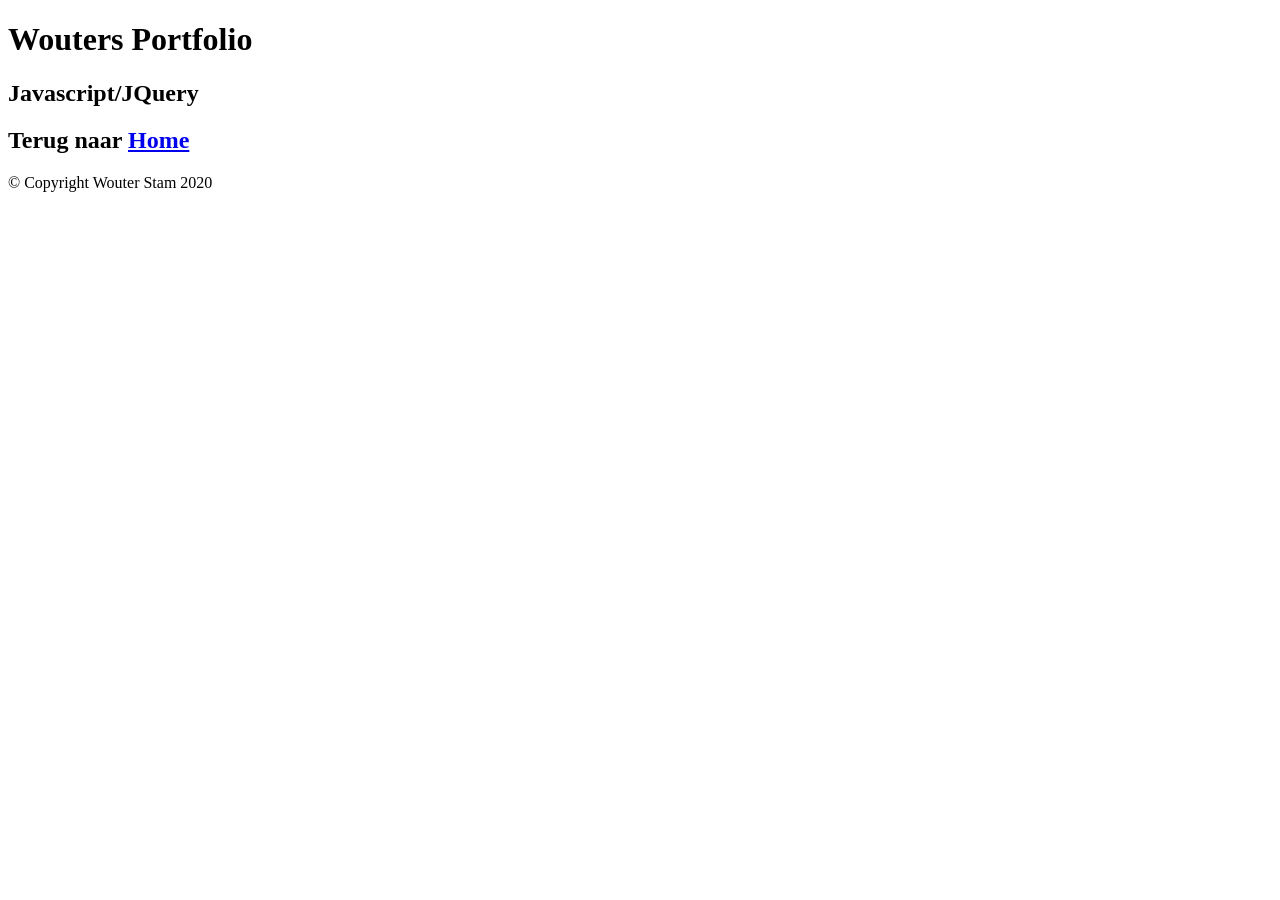
==== index.html @ 5ea9a116 "added index.html" ====
<!DOCTYPE html>
<html>
	<head>
		<meta charset="utf-8">
		<title>Wouters Github</title>
		<link rel="stylesheet" href="css/style.css">
	</head>

	<body>
		<header>
			<h1>Wouters Portfolio</h1>
		</header>

		<main>
			<section>
				<article>
					<h2>Javascript/JQuery</h2>
					<p>
					</p>
				</article>
				<article>
					<h2>Terug naar <a href="https://retuowmats.github.io/">Home</a></h2>
				</article>
			</section>

		</main>
		<footer>
			&copy; Copyright Wouter Stam 2020
		</footer>
	</body>
</html>
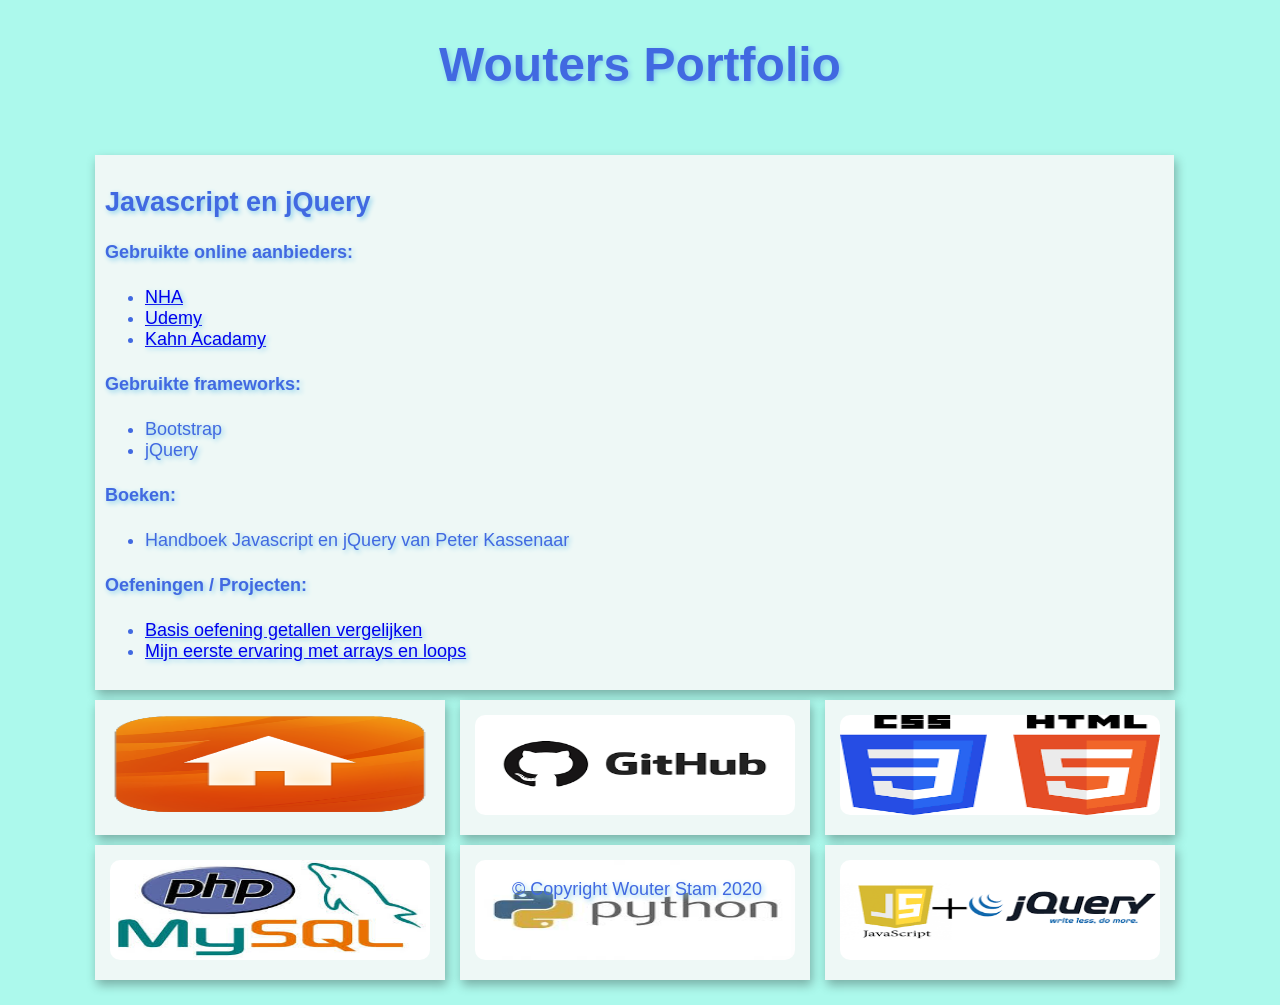
==== commit 0ef9d8fa: "Index aangepast aan template" ====
--- a/index.html
+++ b/index.html
@@ -12,14 +12,64 @@
 		</header>
 
 		<main>
+			<section id="main">
+				<article>
+					<h2>Javascript en jQuery</h2>
+					<h4>Gebruikte online aanbieders:</h4>
+					<ul>
+						<li><a href="https://www.nha.nl">NHA</a></li>
+						<li><a href="https://www.udemy.com">Udemy</a></li>
+						<li><a href="https://nl.khanacademy.org/">Kahn Acadamy</a></li>
+					</ul>
+					<h4>Gebruikte frameworks:</h4>
+					<ul>
+						<li>Bootstrap</li>
+						<li>jQuery</li>
+					</ul>
+					<h4>Boeken:</h4>
+					<ul>
+						<li>Handboek Javascript en jQuery van Peter Kassenaar</li>
+					</ul>
+					<h4>Oefeningen / Projecten:</h4>
+					<ul>
+						<li><a href="html/les3.1.html">Basis oefening getallen vergelijken</a></li>
+						<li><a href="html/raindrops1.html">Mijn eerste ervaring met arrays en loops</a></li>
+					</ul>
+				</article>
+			</section>
 			<section>
 				<article>
-					<h2>Javascript/JQuery</h2>
-					<p>
-					</p>
+					<a href="https://retuowmats.github.io/"><img src="logos/home.jpg" alt="Home"></a>
 				</article>
+
 				<article>
-					<h2>Terug naar <a href="https://retuowmats.github.io/">Home</a></h2>
+					<aside>
+						<a href="https://github.com/retuowmats"><img src="logos/github.jpg" alt="Github"></a>
+					</aside>
+				</article>
+
+				<article>
+					<aside>
+						<a href="https://github.com/retuowmats/webdesign"><img src="logos/html_css.jpg" alt="HTML5 en CSS3"></a>
+					</aside>
+				</article>
+
+				<article>
+					<aside>
+						<a href="https://github.com/retuowmats/php"><img src="logos/php_sql.jpg" alt="PHP en MySQL"></a>
+					</aside>
+				</article>
+
+				<article>
+					<aside>
+						<a href="https://github.com/retuowmats/python"><img src="logos/python.jpg" alt="Python"></a>
+					</aside>
+				</article>
+
+				<article>
+					<aside>
+						<a href="https://github.com/retuowmats/javascript"><img src="logos/javascript.jpg" alt="Javascript en jQuery"></a>
+					</aside>
 				</article>
 			</section>
 
--- a/css/style.css
+++ b/css/style.css
@@ -0,0 +1,73 @@
+@import url('https://fonts.googleapis.com/css2?family=EB+Garamond:ital,wght@0,400;0,500;0,600;0,700;0,800;1,400;1,500;1,600;1,700;1,800&display=swap');
+
+body {
+    font-family: 'Garamond', sans-serif;
+    font-weight: 300;
+    font-size: large;
+    background-color: rgba(97, 245, 220, 0.52);
+    color: royalblue;
+    margin-top: 150px;
+    text-shadow: 2px 2px 5px skyblue;
+}
+
+header {
+    margin: 0px;
+    position: fixed;
+    width: 100%;
+    top: 5px;
+    text-align: center;
+    font-size: x-large;
+    left: 0px;
+}
+
+main {
+    width: 1100px;
+    margin: auto;
+    margin-top: 20px;
+    margin-bottom: 20px;
+}
+
+article {
+    background-color:  rgb(238, 248, 246);
+    width: 30%;
+    height: 100%;
+    display: inline-block;
+    padding: 10px;
+    margin: 5px;
+    box-shadow: 2px 5px 10px rgba( 0, 0, 0, 0.3);
+    transition: box-shadow 0.5s, background 2s;
+    transition-delay: 0.5s;
+    vertical-align: middle;
+    text-align: center;
+}
+
+main > #main > article {
+    background-color:  rgb(238, 248, 246);
+    width: 1059px;
+    height: 100%;
+    display: inline-block;
+    padding: 10px;
+    margin: 5px;
+    vertical-align: middle;
+    text-align: justify;
+}
+
+article:hover {
+    box-shadow: 5px 5px 20px rgba( 0, 0, 0, 0.7);
+    background: rgba(179, 172, 248, 0.438);
+}
+
+img {
+    height: 100px;
+    width: 320px;
+    background-size: cover;
+    margin: 5px;
+    border-radius: 10px;
+}
+
+footer {
+    position: fixed;
+    bottom: 0px;
+    left: 40%;
+    margin-top: 20px;
+}
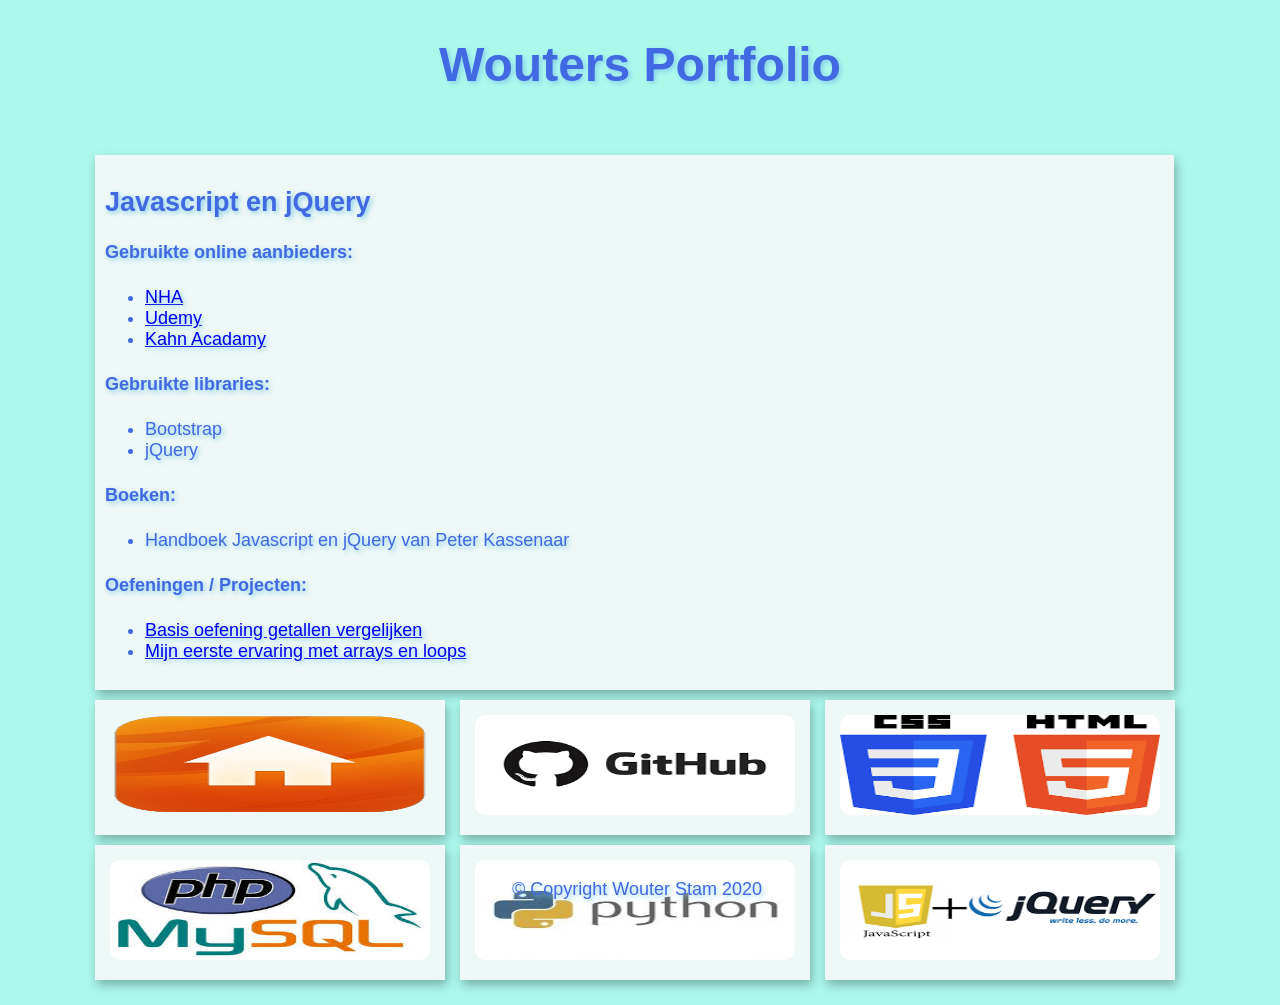
==== commit 072b6fd5: "tekstaanpassingen" ====
--- a/index.html
+++ b/index.html
@@ -21,7 +21,7 @@
 						<li><a href="https://www.udemy.com">Udemy</a></li>
 						<li><a href="https://nl.khanacademy.org/">Kahn Acadamy</a></li>
 					</ul>
-					<h4>Gebruikte frameworks:</h4>
+					<h4>Gebruikte libraries:</h4>
 					<ul>
 						<li>Bootstrap</li>
 						<li>jQuery</li>
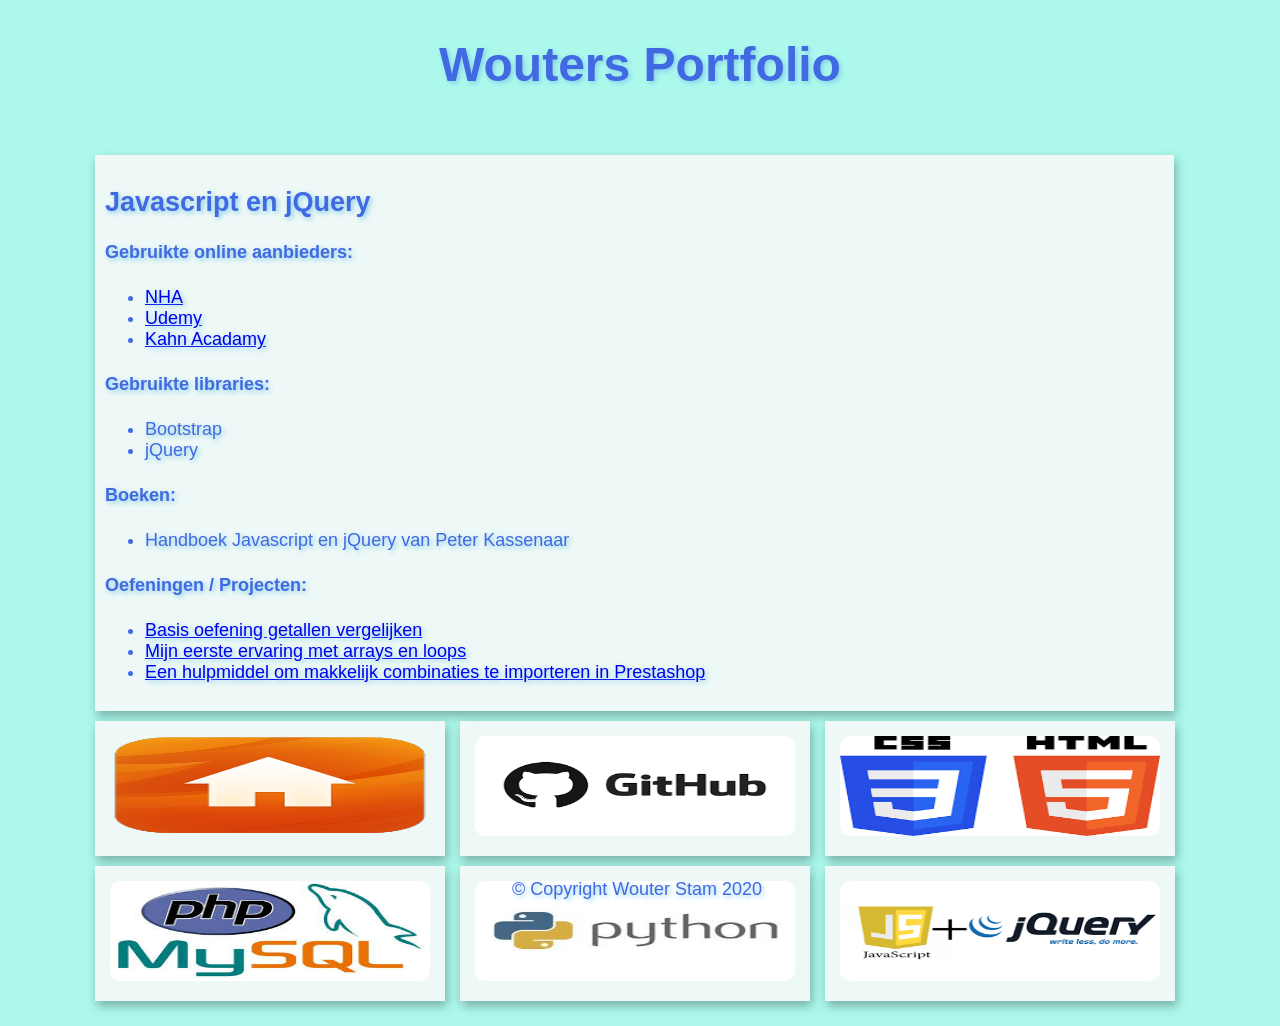
==== commit 290df3b4: "combi.html aan index.html toegevoegd" ====
--- a/index.html
+++ b/index.html
@@ -34,6 +34,7 @@
 					<ul>
 						<li><a href="html/les3.1.html">Basis oefening getallen vergelijken</a></li>
 						<li><a href="html/raindrops1.html">Mijn eerste ervaring met arrays en loops</a></li>
+						<li><a href="html/combi.html">Een hulpmiddel om makkelijk combinaties te importeren in Prestashop</a></li>
 					</ul>
 				</article>
 			</section>
